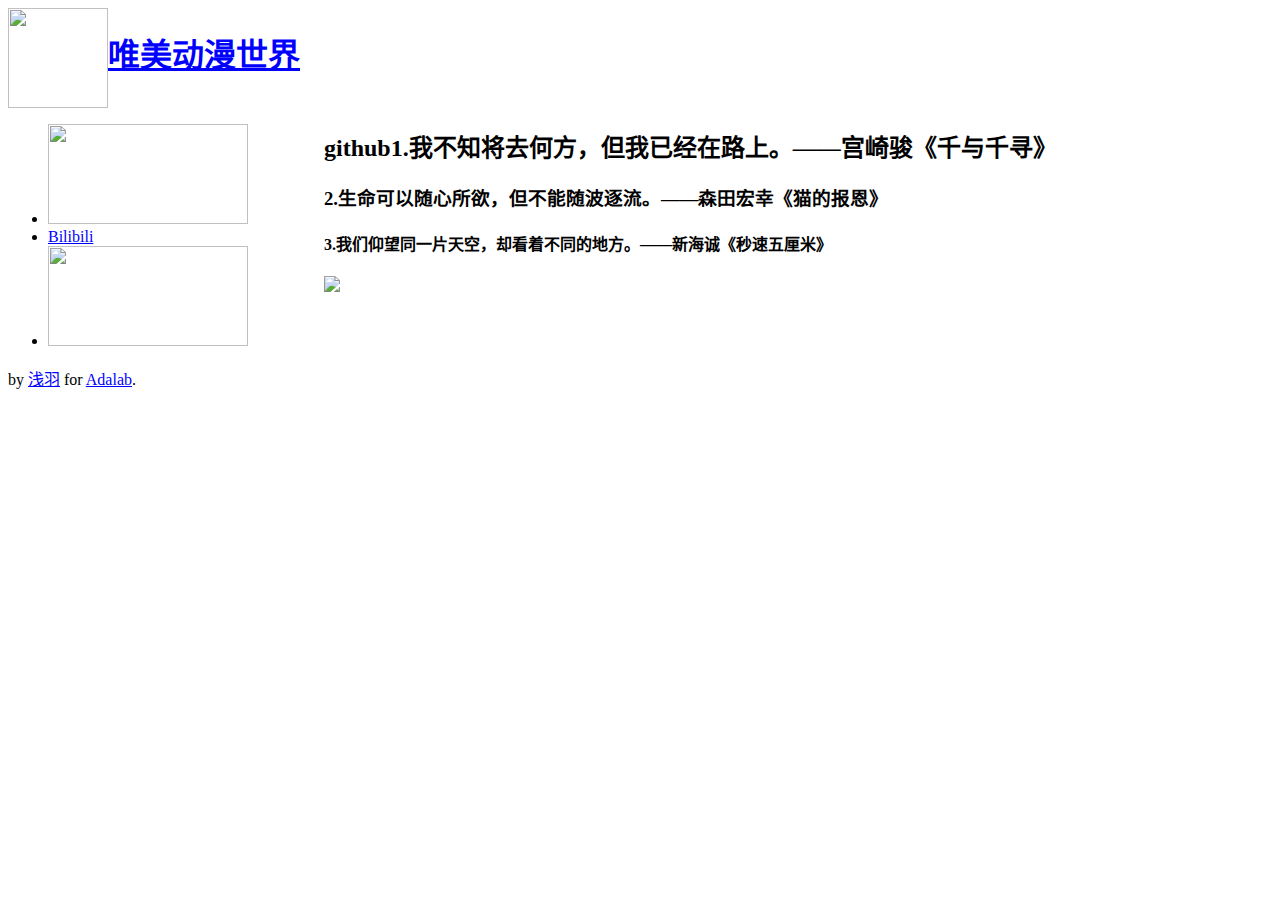
==== index.html @ 48e5679c "Add files via upload" ====
<!DOCTYPE html> 

<html lang="zh-CN">

<head>
    <meta charset="utf-8">
    <title>唯美动漫世界 </title>
    <link rel="Shortcut Icon" href="https://avatars.githubusercontent.com/u/44256495?s=96&v=4" />
    <link rel="Bookmark" href="https://avatars.githubusercontent.com/u/44256495?s=96&v=4" />
    <link href="https://www.adalab.cn/admission.css" rel="stylesheet">
    <link href="https://woxunta.github.io/style.css" rel="stylesheet">
    <script src="https://woxunta.github.io/thumbnail.js"></script>
</head>

<body>
  
<header>
    <img src="https://i03piccdn.sogoucdn.com/7f390c3359fd0431" height="100" width="100" >
    <a Href="http://imomoe.la"> <h1>唯美动漫世界</h1> </a>
</header>
  
  <main>
      
    <aside>  
      <ul>
          <li> <a Href="http://www.bilibili.com/"> <img src="http://imgcache.mysodao.com/img3/M05/8B/AE/CgAPD1IBtvCNB_V6AABR541G6vI968_900x0x1.JPG" height="100" width="200" > </a> </li>
          <li> <a Href="https://woxunta.github.io/bilibili.html"> Bilibili </a> </li>
          <li> <a Href="https://www.adalab.cn"> <img src="https://www.adalab.cn/images/adalab.png" height="100" width="200" > </a> </li>
      </ul>
    </aside>
      
      <article>
        
         <h2> github1.我不知将去何方，但我已经在路上。——宫崎骏《千与千寻》</h2>
         <h3> 2.生命可以随心所欲，但不能随波逐流。——森田宏幸《猫的报恩》</h3>
         <h4> 3.我们仰望同一片天空，却看着不同的地方。——新海诚《秒速五厘米》</h4>
          <img src="https://qqpublic.qpic.cn/qq_public/0/0-2247859088-7266CCBDCC8A233DFD0C35693205ADF2/600?fmt=jpg&h=338&ppv=1&size=36&w=600" class="small" id="smart-image">
      </article>
        
 
  </main>
    
  <footer>
    by <a href="https://b23.tv/aKSvYa" target="_blank">浅羽</a> for <a href="https://www.adalab.cn" target="_blank">Adalab</a>.
  </footer>
    
</body>
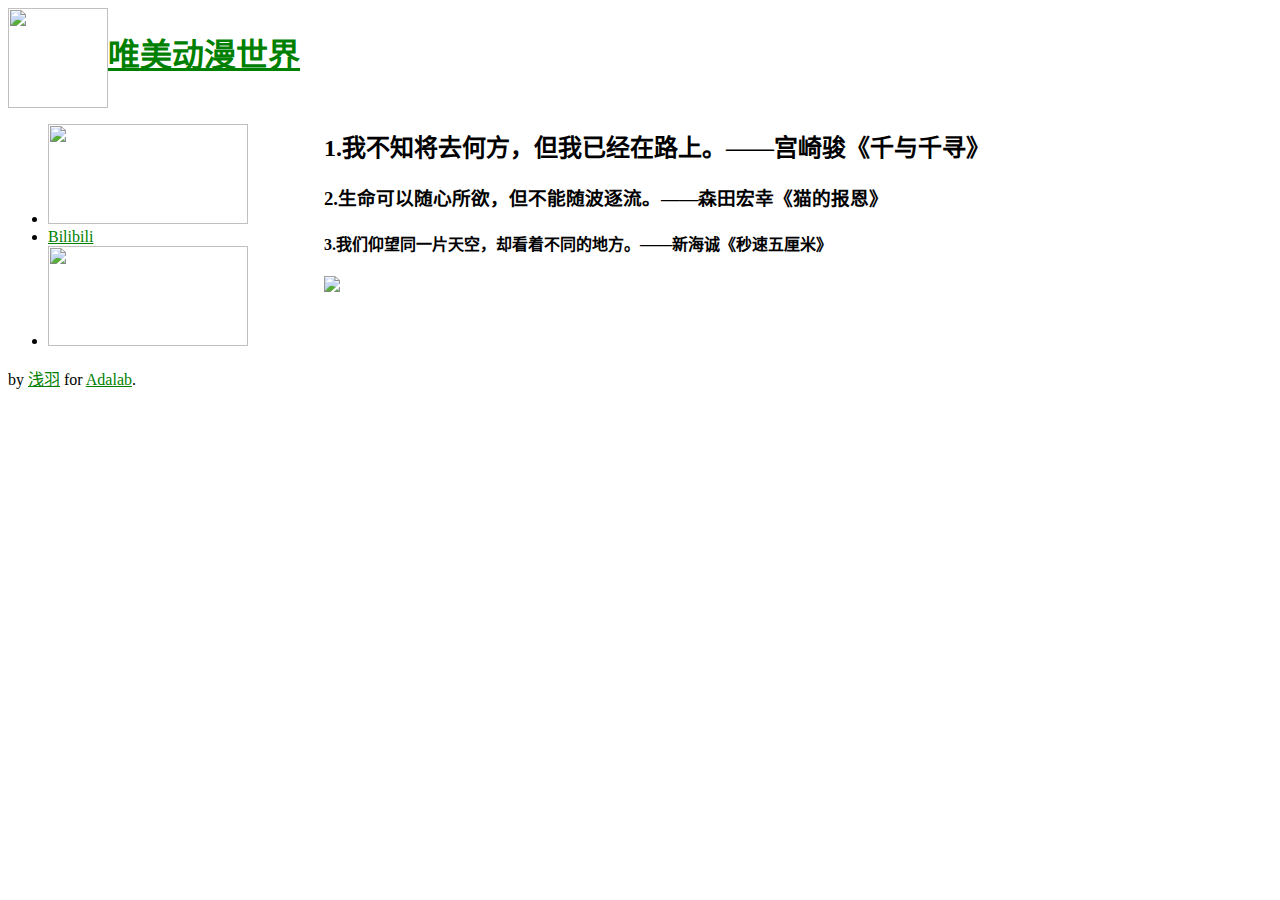
==== commit 53fd06fc: "Add files via upload" ====
--- a/index.html
+++ b/index.html
@@ -5,11 +5,8 @@
 <head>
     <meta charset="utf-8">
     <title>唯美动漫世界 </title>
-    <link rel="Shortcut Icon" href="https://avatars.githubusercontent.com/u/44256495?s=96&v=4" />
-    <link rel="Bookmark" href="https://avatars.githubusercontent.com/u/44256495?s=96&v=4" />
     <link href="https://www.adalab.cn/admission.css" rel="stylesheet">
     <link href="https://woxunta.github.io/style.css" rel="stylesheet">
-    <script src="https://woxunta.github.io/thumbnail.js"></script>
 </head>
 
 <body>
@@ -31,7 +28,7 @@
       
       <article>
         
-         <h2> github1.我不知将去何方，但我已经在路上。——宫崎骏《千与千寻》</h2>
+         <h2> 1.我不知将去何方，但我已经在路上。——宫崎骏《千与千寻》</h2>
          <h3> 2.生命可以随心所欲，但不能随波逐流。——森田宏幸《猫的报恩》</h3>
          <h4> 3.我们仰望同一片天空，却看着不同的地方。——新海诚《秒速五厘米》</h4>
           <img src="https://qqpublic.qpic.cn/qq_public/0/0-2247859088-7266CCBDCC8A233DFD0C35693205ADF2/600?fmt=jpg&h=338&ppv=1&size=36&w=600" class="small" id="smart-image">
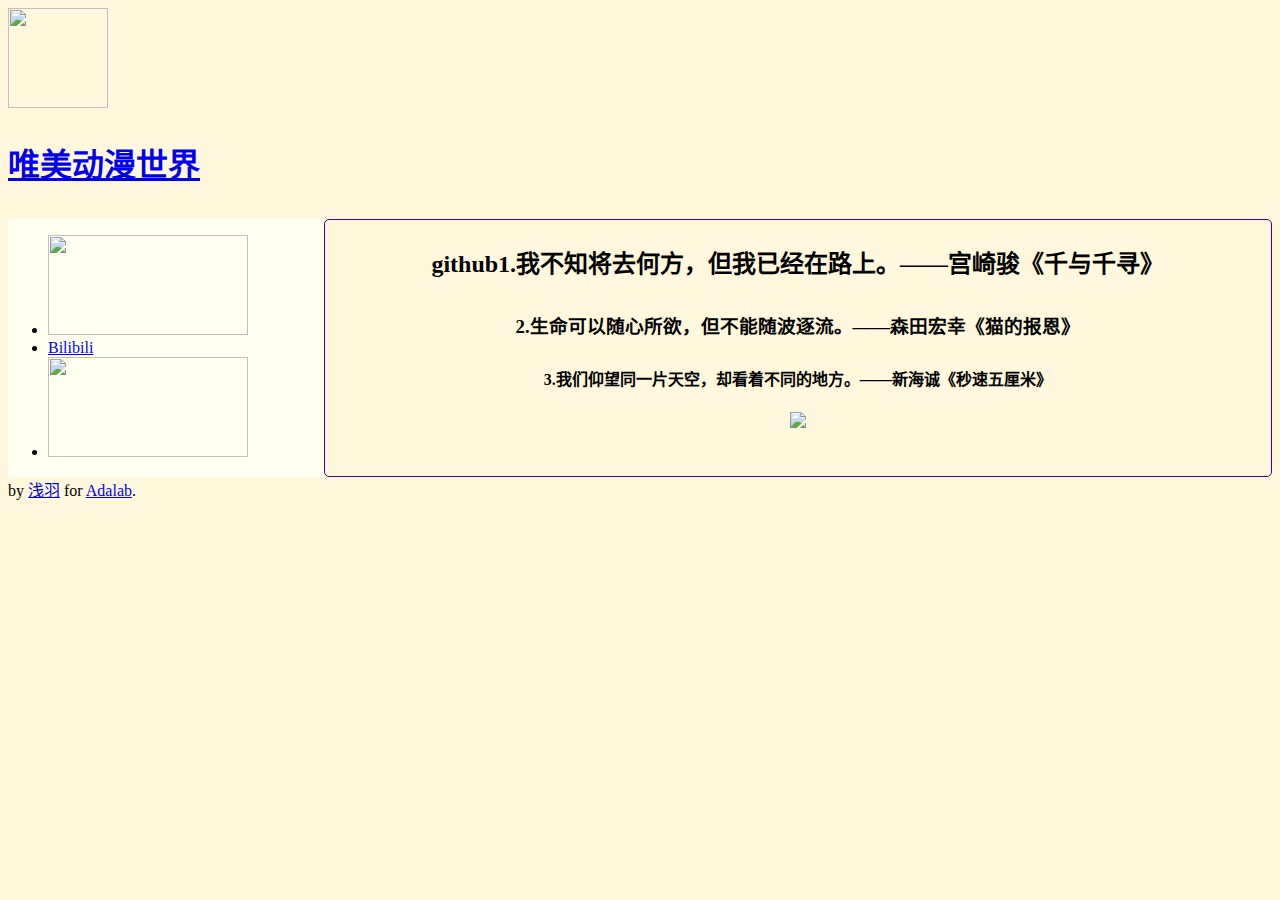
==== commit 79492ec9: "Add files via upload" ====
--- a/index.html
+++ b/index.html
@@ -1,4 +1,4 @@
-<!DOCTYPE html> 
+﻿<!DOCTYPE html> 
 
 <html lang="zh-CN">
 
@@ -7,6 +7,8 @@
     <title>唯美动漫世界 </title>
     <link href="https://www.adalab.cn/admission.css" rel="stylesheet">
     <link href="https://woxunta.github.io/style.css" rel="stylesheet">
+	<script src="thumbnail.js"></script>
+     <script src="//cdn.jsdelivr.net/npm/@waline/client"></script>
 </head>
 
 <body>
@@ -28,7 +30,7 @@
       
       <article>
         
-         <h2> 1.我不知将去何方，但我已经在路上。——宫崎骏《千与千寻》</h2>
+         <h2> github1.我不知将去何方，但我已经在路上。——宫崎骏《千与千寻》</h2>
          <h3> 2.生命可以随心所欲，但不能随波逐流。——森田宏幸《猫的报恩》</h3>
          <h4> 3.我们仰望同一片天空，却看着不同的地方。——新海诚《秒速五厘米》</h4>
           <img src="https://qqpublic.qpic.cn/qq_public/0/0-2247859088-7266CCBDCC8A233DFD0C35693205ADF2/600?fmt=jpg&h=338&ppv=1&size=36&w=600" class="small" id="smart-image">
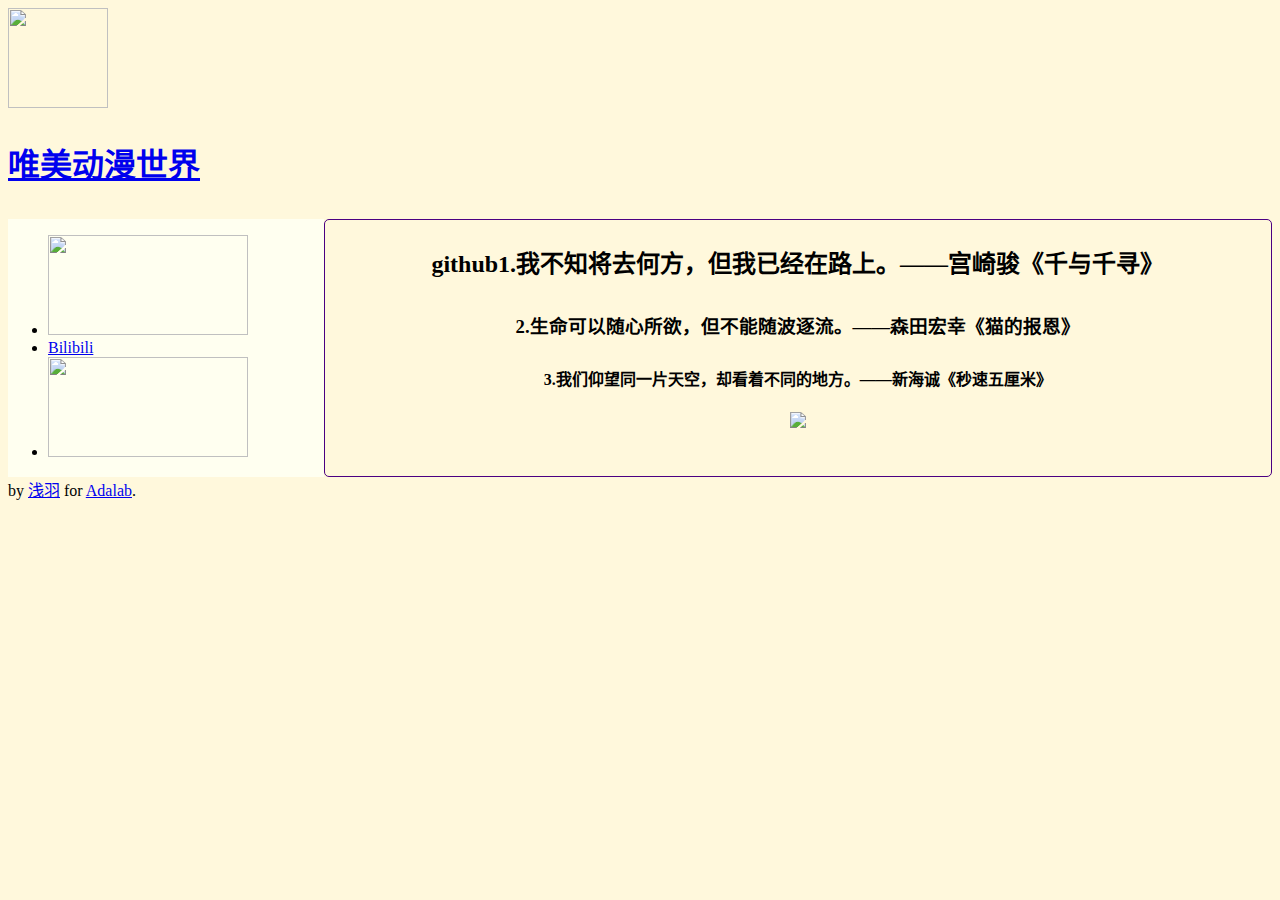
==== commit 5510e731: "Add files via upload" ====
--- a/index.html
+++ b/index.html
@@ -33,7 +33,7 @@
          <h2> github1.我不知将去何方，但我已经在路上。——宫崎骏《千与千寻》</h2>
          <h3> 2.生命可以随心所欲，但不能随波逐流。——森田宏幸《猫的报恩》</h3>
          <h4> 3.我们仰望同一片天空，却看着不同的地方。——新海诚《秒速五厘米》</h4>
-          <img src="https://qqpublic.qpic.cn/qq_public/0/0-2247859088-7266CCBDCC8A233DFD0C35693205ADF2/600?fmt=jpg&h=338&ppv=1&size=36&w=600" class="small" id="smart-image">
+          <img src="http://p15.qhimg.com/bdr/__/t0115daca2bf3036197.jpg" class="small" id="smart-image">
       </article>
         
  
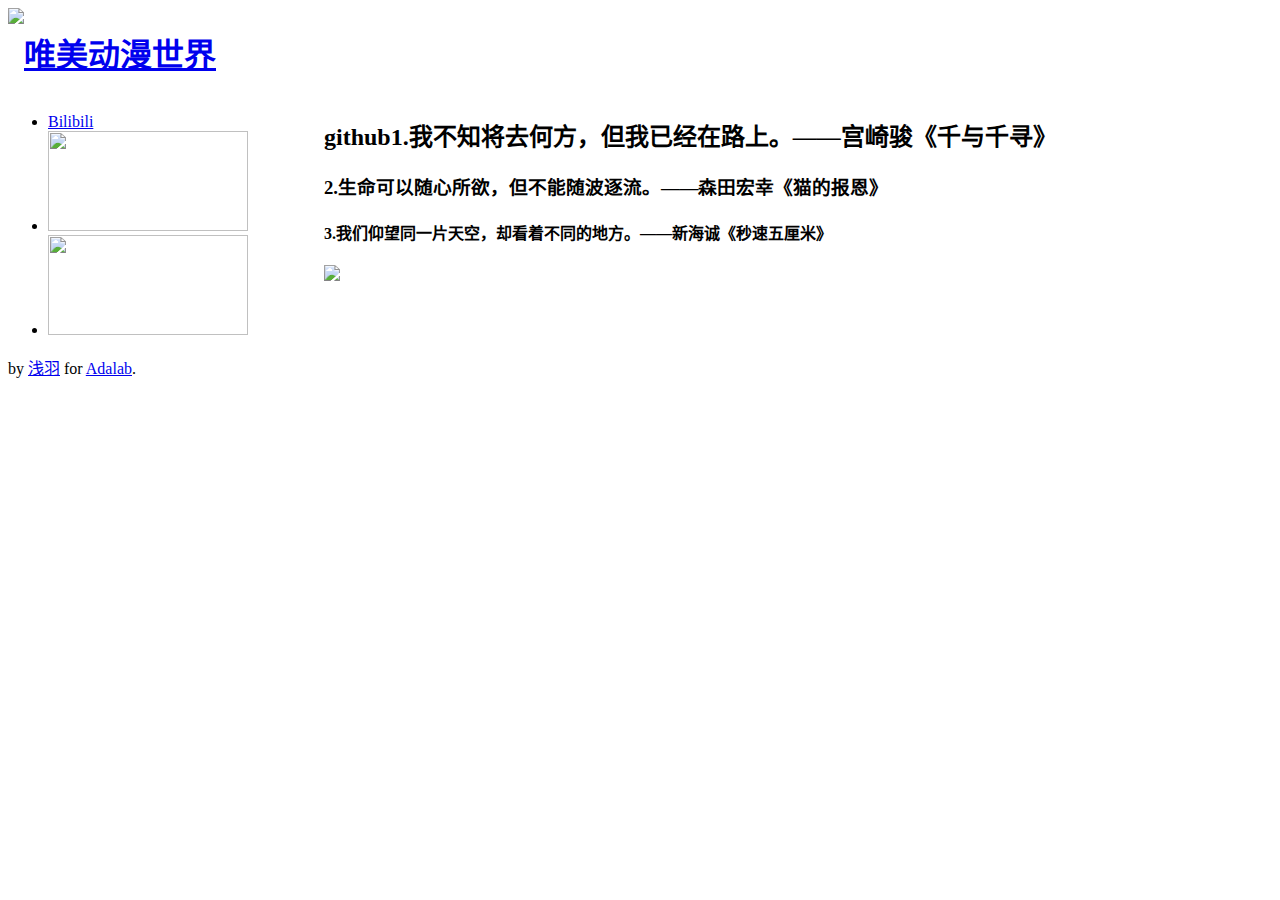
==== commit 0712ba35: "Add files via upload" ====
--- a/index.html
+++ b/index.html
@@ -14,7 +14,7 @@
 <body>
   
 <header>
-    <img src="https://i03piccdn.sogoucdn.com/7f390c3359fd0431" height="100" width="100" >
+    <img src="ttps://pic1.zhimg.com/v2-c4415497ee851c6f35569ebbc4b2b510_r.jpg" class="small" id="smart-image" >
     <a Href="http://imomoe.la"> <h1>唯美动漫世界</h1> </a>
 </header>
   
@@ -22,9 +22,9 @@
       
     <aside>  
       <ul>
-          <li> <a Href="http://www.bilibili.com/"> <img src="http://imgcache.mysodao.com/img3/M05/8B/AE/CgAPD1IBtvCNB_V6AABR541G6vI968_900x0x1.JPG" height="100" width="200" > </a> </li>
-          <li> <a Href="https://woxunta.github.io/bilibili.html"> Bilibili </a> </li>
-          <li> <a Href="https://www.adalab.cn"> <img src="https://www.adalab.cn/images/adalab.png" height="100" width="200" > </a> </li>
+		  <li> <a Href="https://woxunta.github.io/bilibili.html"> Bilibili </a> </li>
+          <li> <a Href="http://www.bilibili.com/"> <img src="http://imgcache.mysodao.com/img3/M05/8B/AE/CgAPD1IBtvCNB_V6AABR541G6vI968_900x0x1.JPG"  width="200" height="100" > </a> </li>
+          <li> <a Href="https://www.adalab.cn"> <img src="https://www.adalab.cn/images/adalab.png"  width="200" height="100" > </a> </li>
       </ul>
     </aside>
       
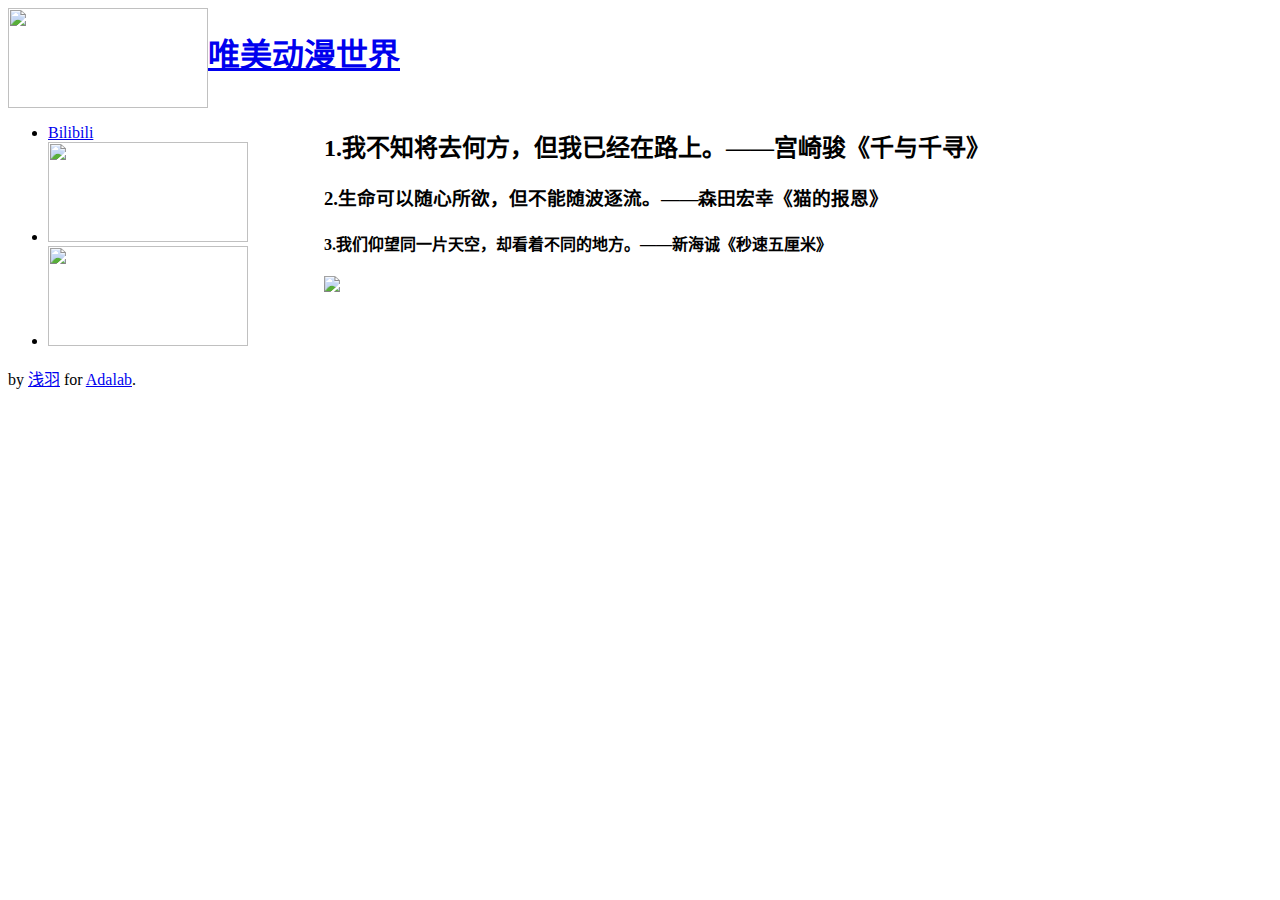
==== commit 925df403: "Add files via upload" ====
--- a/index.html
+++ b/index.html
@@ -14,7 +14,7 @@
 <body>
   
 <header>
-    <img src="ttps://pic1.zhimg.com/v2-c4415497ee851c6f35569ebbc4b2b510_r.jpg" class="small" id="smart-image" >
+    <img src="ttps://pic1.zhimg.com/v2-c4415497ee851c6f35569ebbc4b2b510_r.jpg" width="200" height="100" >
     <a Href="http://imomoe.la"> <h1>唯美动漫世界</h1> </a>
 </header>
   
@@ -30,7 +30,7 @@
       
       <article>
         
-         <h2> github1.我不知将去何方，但我已经在路上。——宫崎骏《千与千寻》</h2>
+         <h2> 1.我不知将去何方，但我已经在路上。——宫崎骏《千与千寻》</h2>
          <h3> 2.生命可以随心所欲，但不能随波逐流。——森田宏幸《猫的报恩》</h3>
          <h4> 3.我们仰望同一片天空，却看着不同的地方。——新海诚《秒速五厘米》</h4>
           <img src="http://p15.qhimg.com/bdr/__/t0115daca2bf3036197.jpg" class="small" id="smart-image">
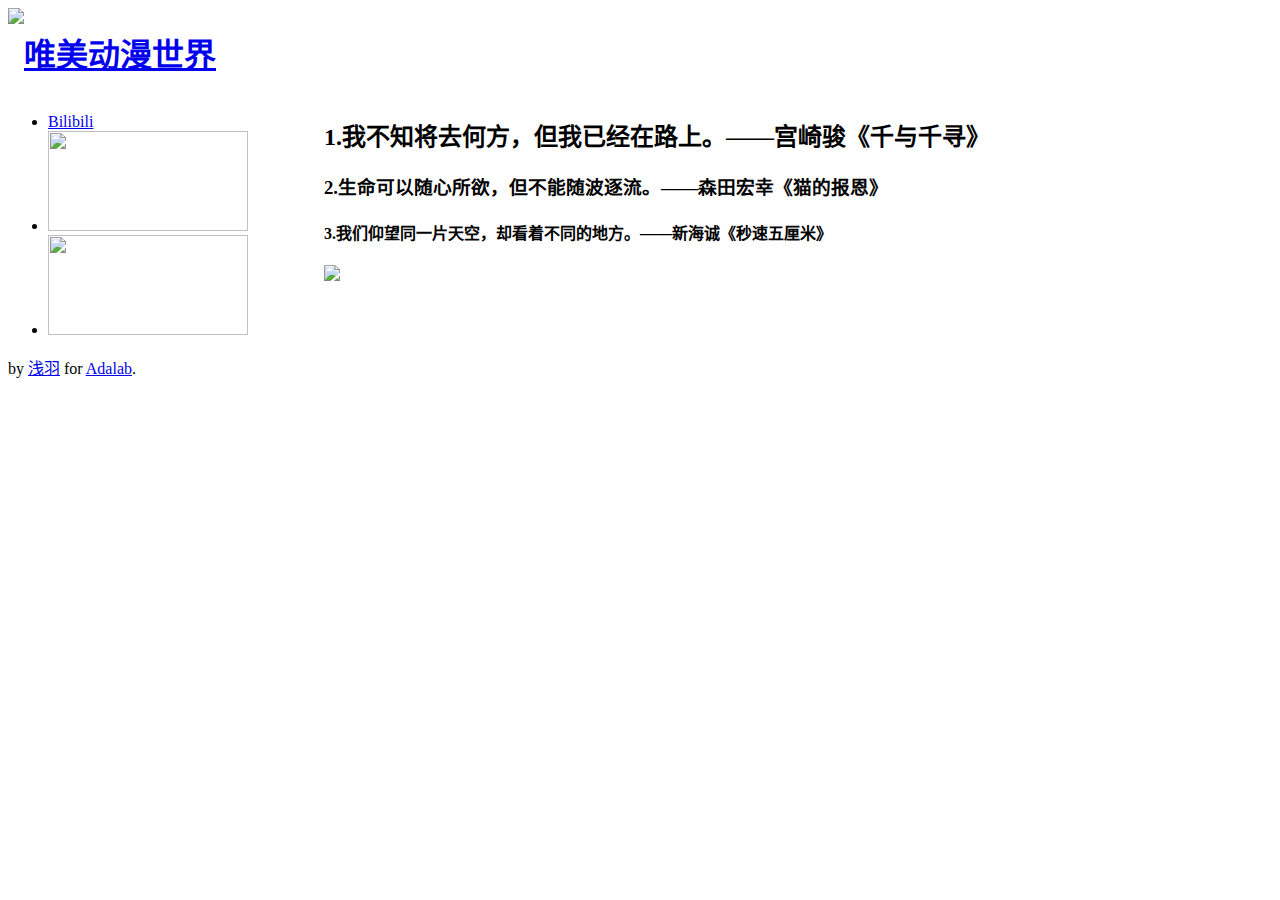
==== commit 488e5ca5: "Add files via upload" ====
--- a/index.html
+++ b/index.html
@@ -14,7 +14,7 @@
 <body>
   
 <header>
-    <img src="ttps://pic1.zhimg.com/v2-c4415497ee851c6f35569ebbc4b2b510_r.jpg" width="200" height="100" >
+    <img src="https://pic1.zhimg.com/v2-c4415497ee851c6f35569ebbc4b2b510_r.jpg" class="small" id="smart-image" >
     <a Href="http://imomoe.la"> <h1>唯美动漫世界</h1> </a>
 </header>
   
